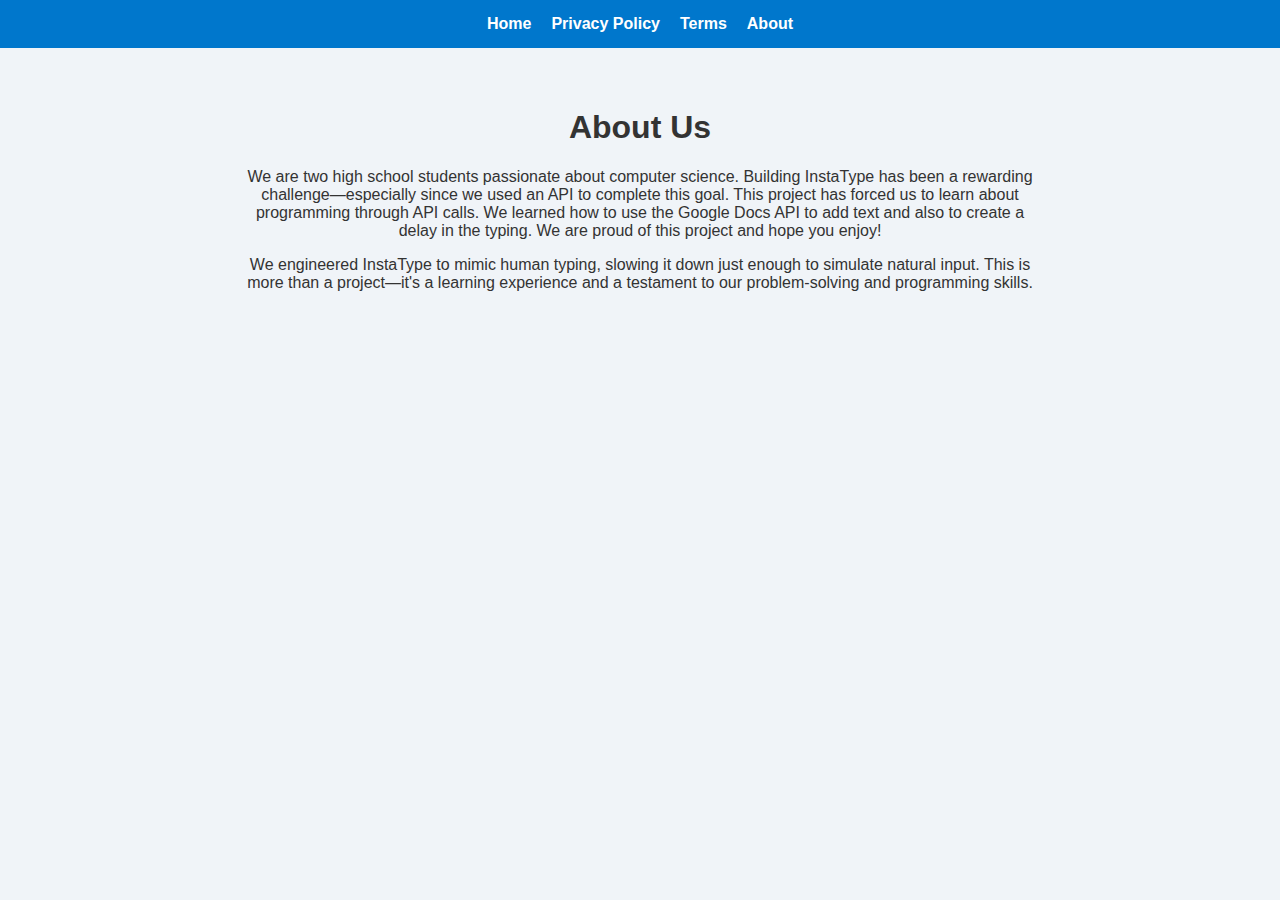
==== about.html @ e5be57cd "Add files via upload" ====
<!DOCTYPE html>
<html lang="en">
<head>
    <meta charset="UTF-8">
    <meta name="viewport" content="width=device-width, initial-scale=1.0">
    <title>About Us - InstaType</title>
    <link rel="stylesheet" href="styles.css">
</head>
<body>
    <div class="navbar">
        <a href="home.html">Home</a>
        <a href="privacy.html">Privacy Policy</a>
        <a href="terms.html">Terms</a>
        <a href="about.html">About</a>
    </div>

    <div class="content">
        <h1>About Us</h1>
        <p>We are two high school students passionate about computer science. Building InstaType has been a rewarding challenge—especially since we used an API to complete this goal. This project has forced us to learn about programming through API calls. We learned how to use the Google Docs API to add text and also to create a delay in the typing. We are proud of this project and hope you enjoy!</p>
        <p>We engineered InstaType to mimic human typing, slowing it down just enough to simulate natural input. This is more than a project—it's a learning experience and a testament to our problem-solving and programming skills.</p>
    </div>
</body>
</html>
---- styles.css ----
body {
    margin: 0;
    font-family: Arial, sans-serif;
    background-color: #f0f4f8;
    color: #333;
    text-align: center; /* This centers inline elements and text */
}

.navbar {
    background-color: #0077cc;
    padding: 15px;
    display: flex;
    justify-content: center;
    gap: 20px;
}

.navbar a {
    color: white;
    text-decoration: none;
    font-weight: bold;
}

.hero {
    background: linear-gradient(135deg, #4facfe, #00f2fe);
    padding: 50px;
    color: white;
}

.content, .stats, .team {
    padding: 40px 20px;
    max-width: 800px;
    margin: 0 auto;
}

.content img, .team img {
    margin-top: 20px;
    width: 80%;
    max-width: 600px;
    border-radius: 8px;
    display: block;
    margin-left: auto;
    margin-right: auto;
}

.bar-chart {
    display: flex;
    justify-content: center;
    align-items: flex-end;
    height: 200px;
    margin: 20px auto;
    gap: 20px;
}

.bar {
    width: 60px;
    background-color: #0077cc;
    color: white;
    display: flex;
    justify-content: center;
    align-items: flex-end;
    font-weight: bold;
    border-radius: 4px 4px 0 0;
}

.team-gallery {
    display: flex;
    justify-content: center;
    gap: 20px;
    flex-wrap: wrap;
}

.footer {
    background-color: #004d80;
    color: white;
    padding: 20px;
}

.video{
    height: 600;
}

div.container{
    width: 700px;
    align-self: center;
    justify-self: center;
}
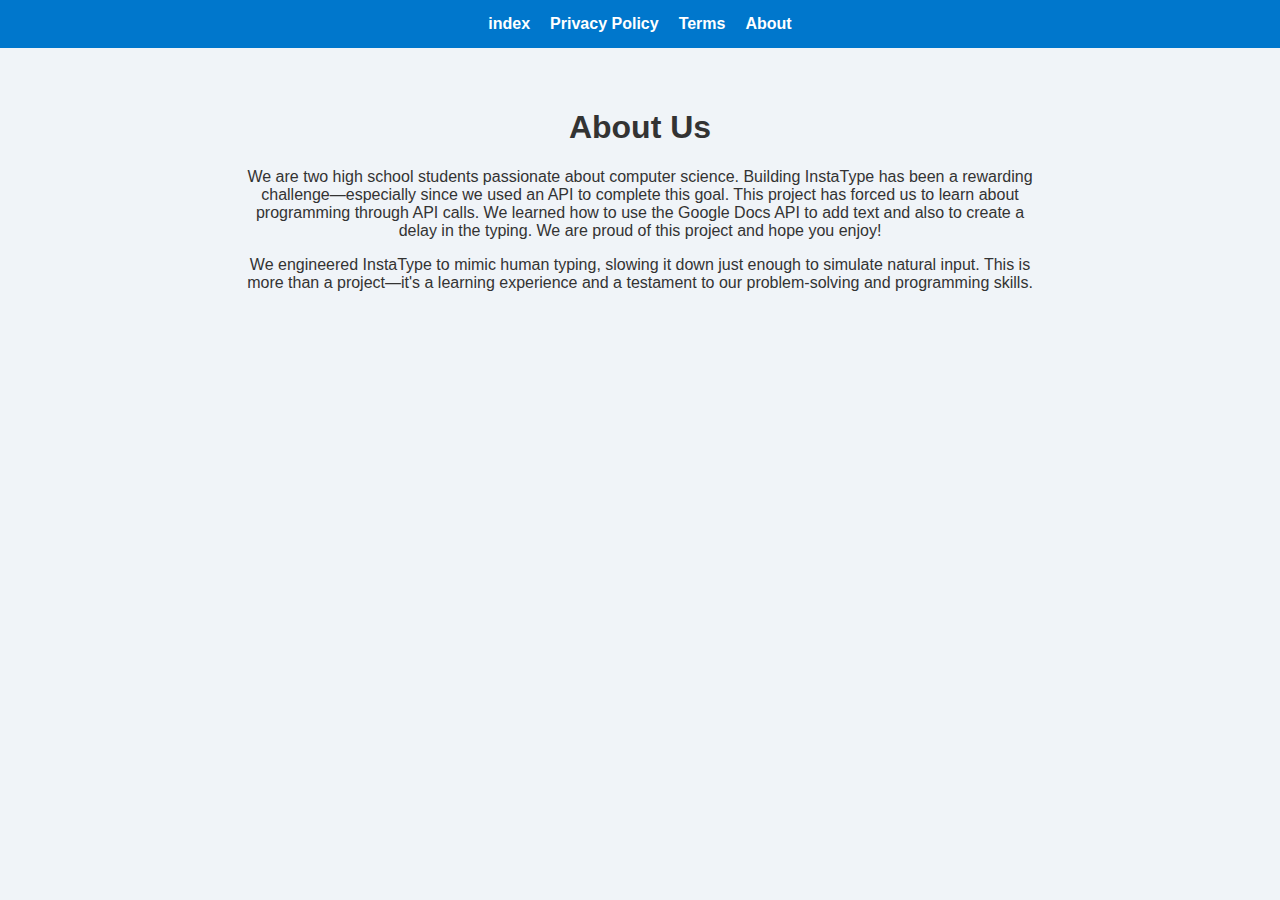
==== commit e022f193: "Add files via upload" ====
--- a/about.html
+++ b/about.html
@@ -8,7 +8,7 @@
 </head>
 <body>
     <div class="navbar">
-        <a href="home.html">Home</a>
+        <a href="index.html">index</a>
         <a href="privacy.html">Privacy Policy</a>
         <a href="terms.html">Terms</a>
         <a href="about.html">About</a>
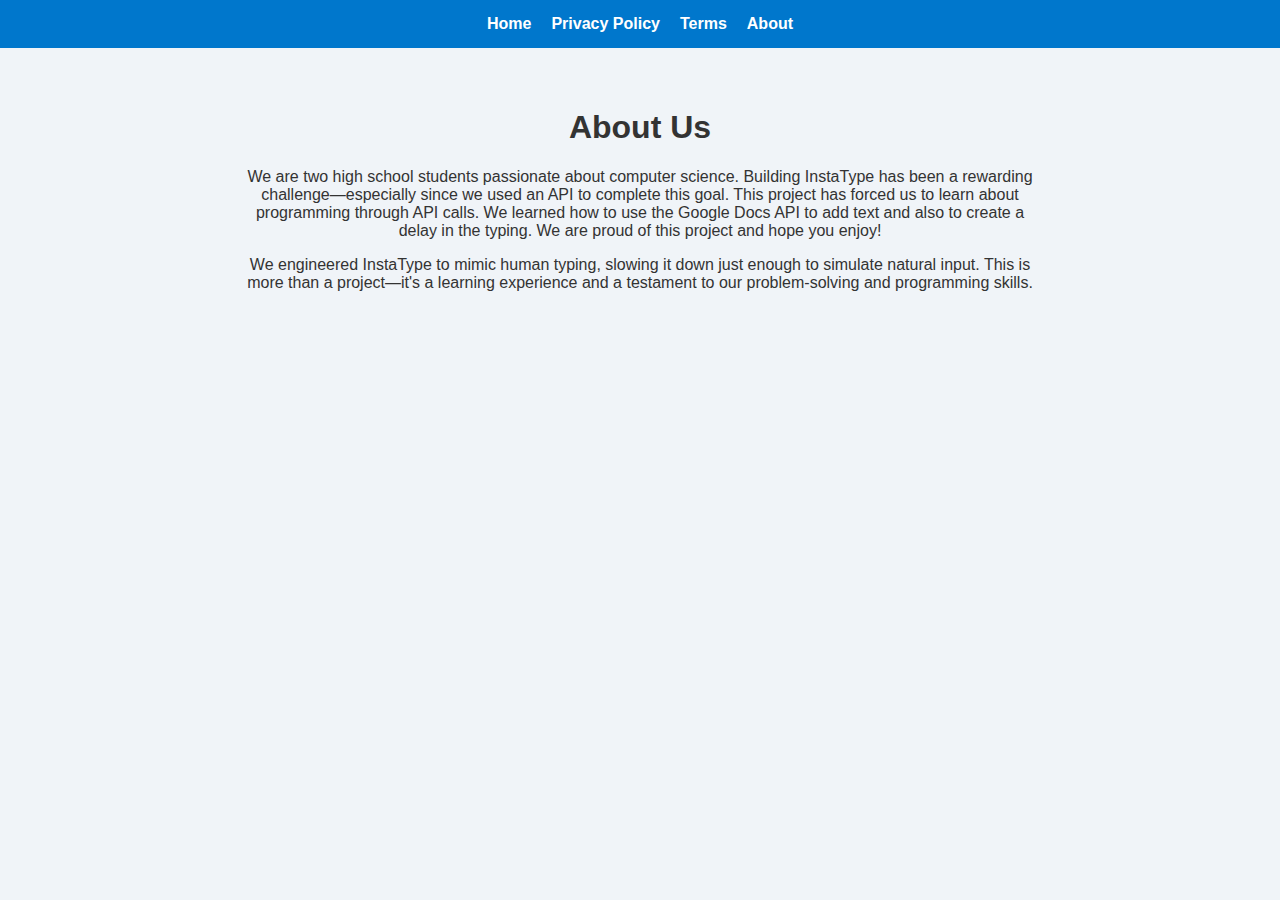
==== commit 939eab49: "Update about.html" ====
--- a/about.html
+++ b/about.html
@@ -8,7 +8,7 @@
 </head>
 <body>
     <div class="navbar">
-        <a href="index.html">index</a>
+        <a href="index.html">Home</a>
         <a href="privacy.html">Privacy Policy</a>
         <a href="terms.html">Terms</a>
         <a href="about.html">About</a>
